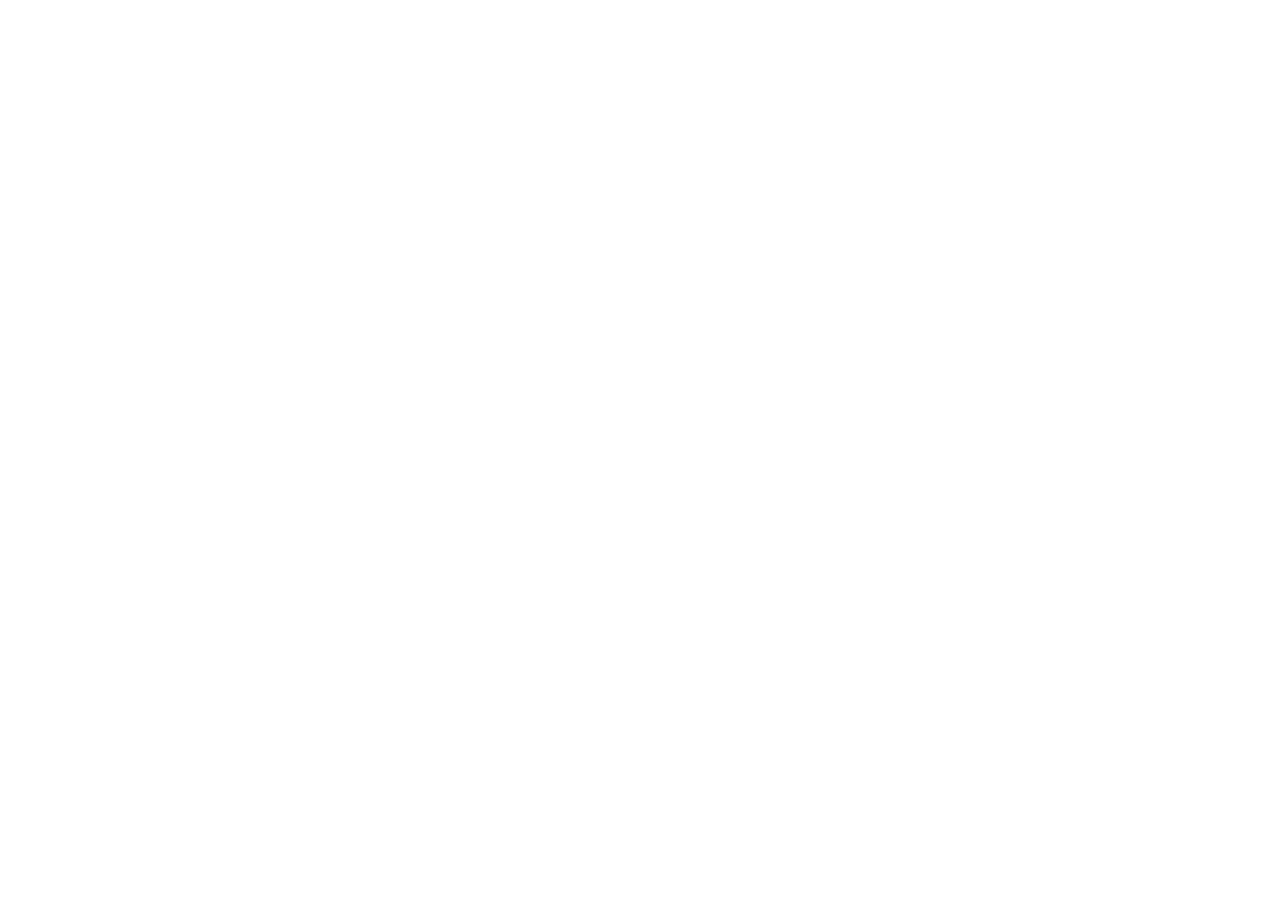
==== unusualsolomon/index.html @ 3104d991 "added for unusual solomon" ====
<!DOCTYPE html>
<html lang="en">

<head>
    <meta charset="UTF-8">
    <meta name="viewport" content="width=device-width, initial-scale=1">
    <meta name="description"
        content="Enlarge the memories of the people, convince many of the errors of their ways and bring them to the knowledge of truth.">
    <meta name="author" content="John Solomon Ekaette">
    <title>Unusual Solomon | Home</title>


    <!--Open Graph (OG) tags and Twitter Card tags are metadata used inside the <head>
    an HTML document. They help control how your web page looks when it’s shared on
  social media platforms (like Facebook, LinkedIn, WhatsApp, Twitter, etc.)
  
    Notes:
url and image should be links with your actual URLs.
The og:image and twitter:image should be absolute URLs (not relative paths).
The image should be at least 1200×630 px for the best appearance.
summary_large_image makes the preview image large. Use summary for a smaller card..-->

    <!-- Open Graph -->
    <meta property="og:title" content="Unusual Solomon">
    <meta property="og:description"
        content="Enlarge the memories of the people, convince many of the errors of their ways and bring them to the knowledge of truth.">
    <meta property="og:image" content="https://solab59-pro.github.io/wdd231/unusualsolomon/images/...">
    <meta property="og:url" content="https://solab59-pro.io/wdd231/unusualsolomon/index.html">
    <meta property="og:type" content="website">
    <!-- I added this below from my personal study-->
    <meta property="og:site_name" content="My Awesome Website" />


    <!-- Twitter Card -->
    <meta name="twitter:card" content="summary_large_image">
    <meta name="twitter:title" content="Unusual Solomon">
    <meta name="twitter:description"
        content="Enroll and educate student with avaition relation courses and make them professional in their various field.">
    <meta name="twitter:image" content="https://solab59-pro.github.io/wdd231/unusualsolomon/images/...">
    <!-- I added this below from my personal study-->
    <meta name="twitter:site" content="@mytwitterhandle" />
    <meta name="twitter:creator" content="@mytwitterhandle" />

    <link rel="icon" href="images/favicon_logo.png" type="image/png" width="16" height="16">
    <link href="https://fonts.googleapis.com/css2?family=Lora:wght@700&display=swap" rel="stylesheet">
    
    <link rel="stylesheet" href="styles/styles.css">


    <!-- Scripts -->
    <script src="scripts/scripts.js" defer></script>
    <script src="scripts/toggleview.js" defer></script>
    

    <meta name="theme-color" content="#3f80ff">
</head>

<body>

</body>

</html>
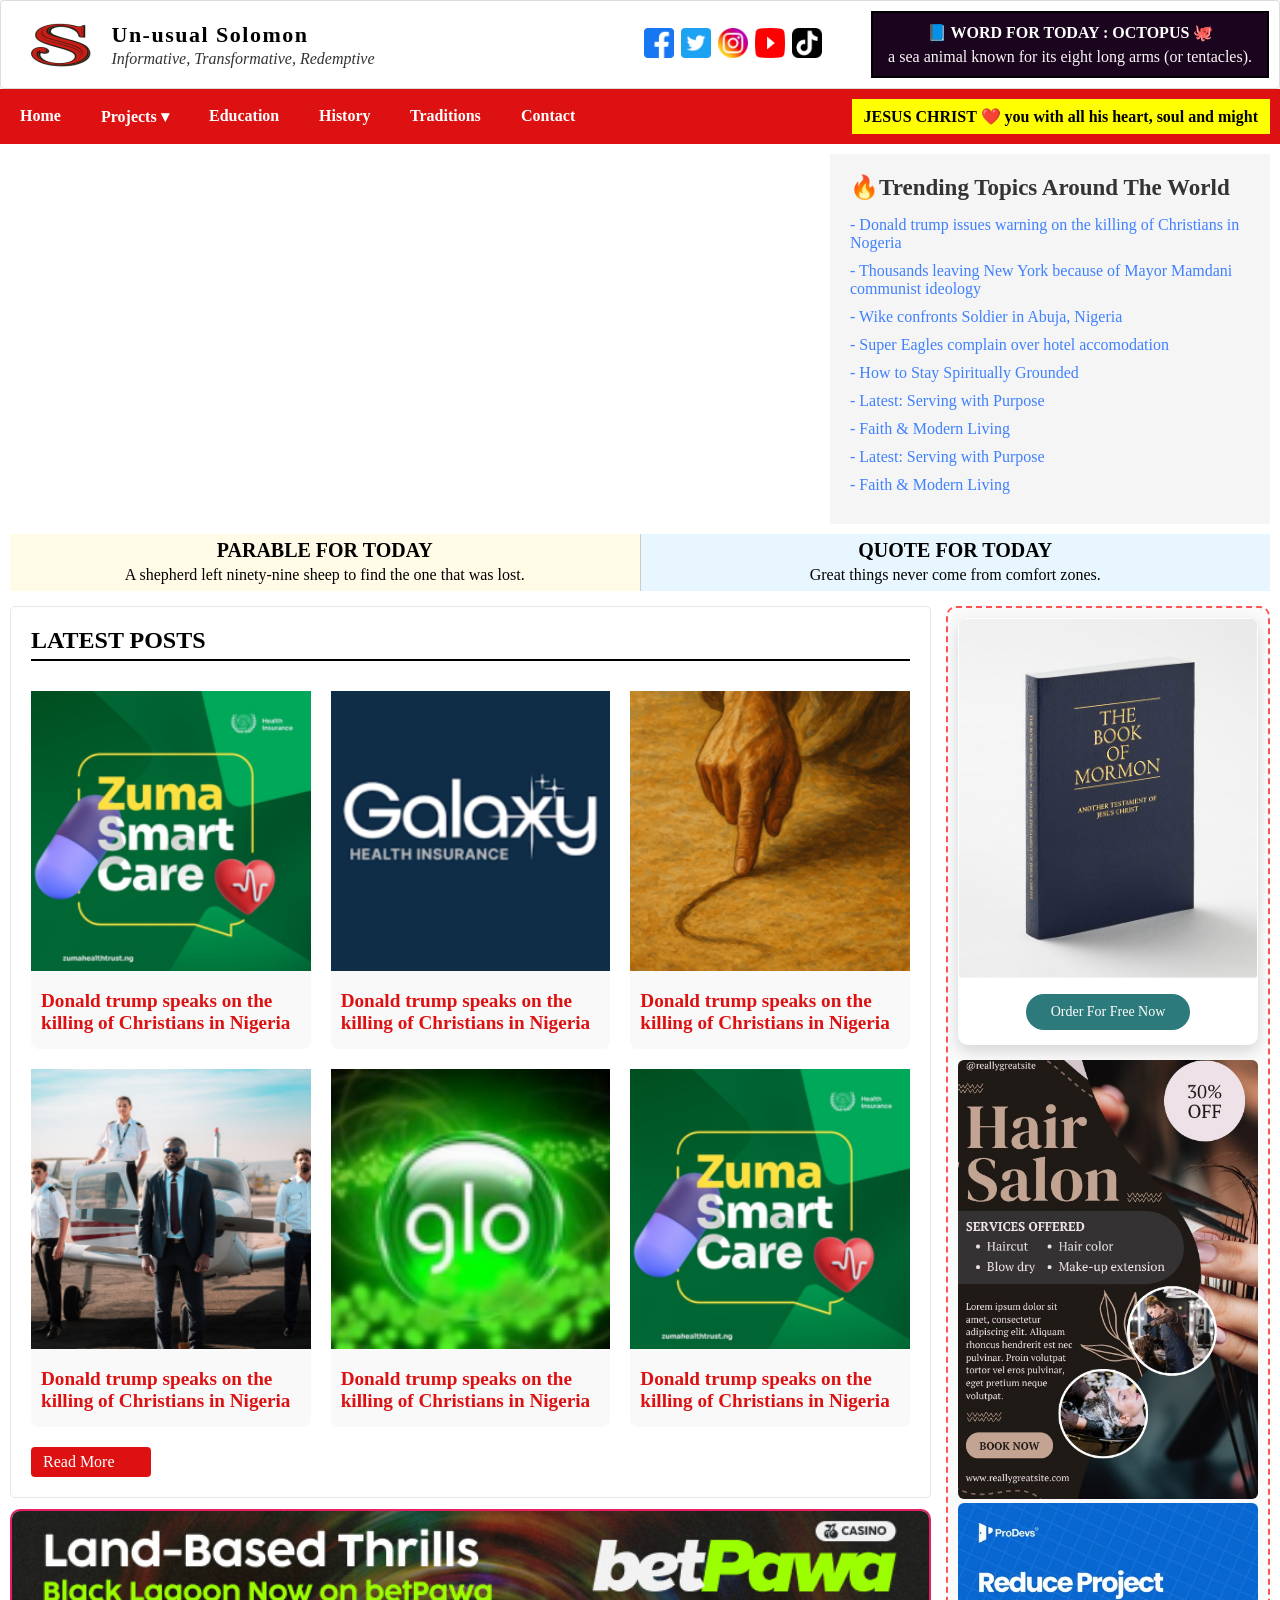
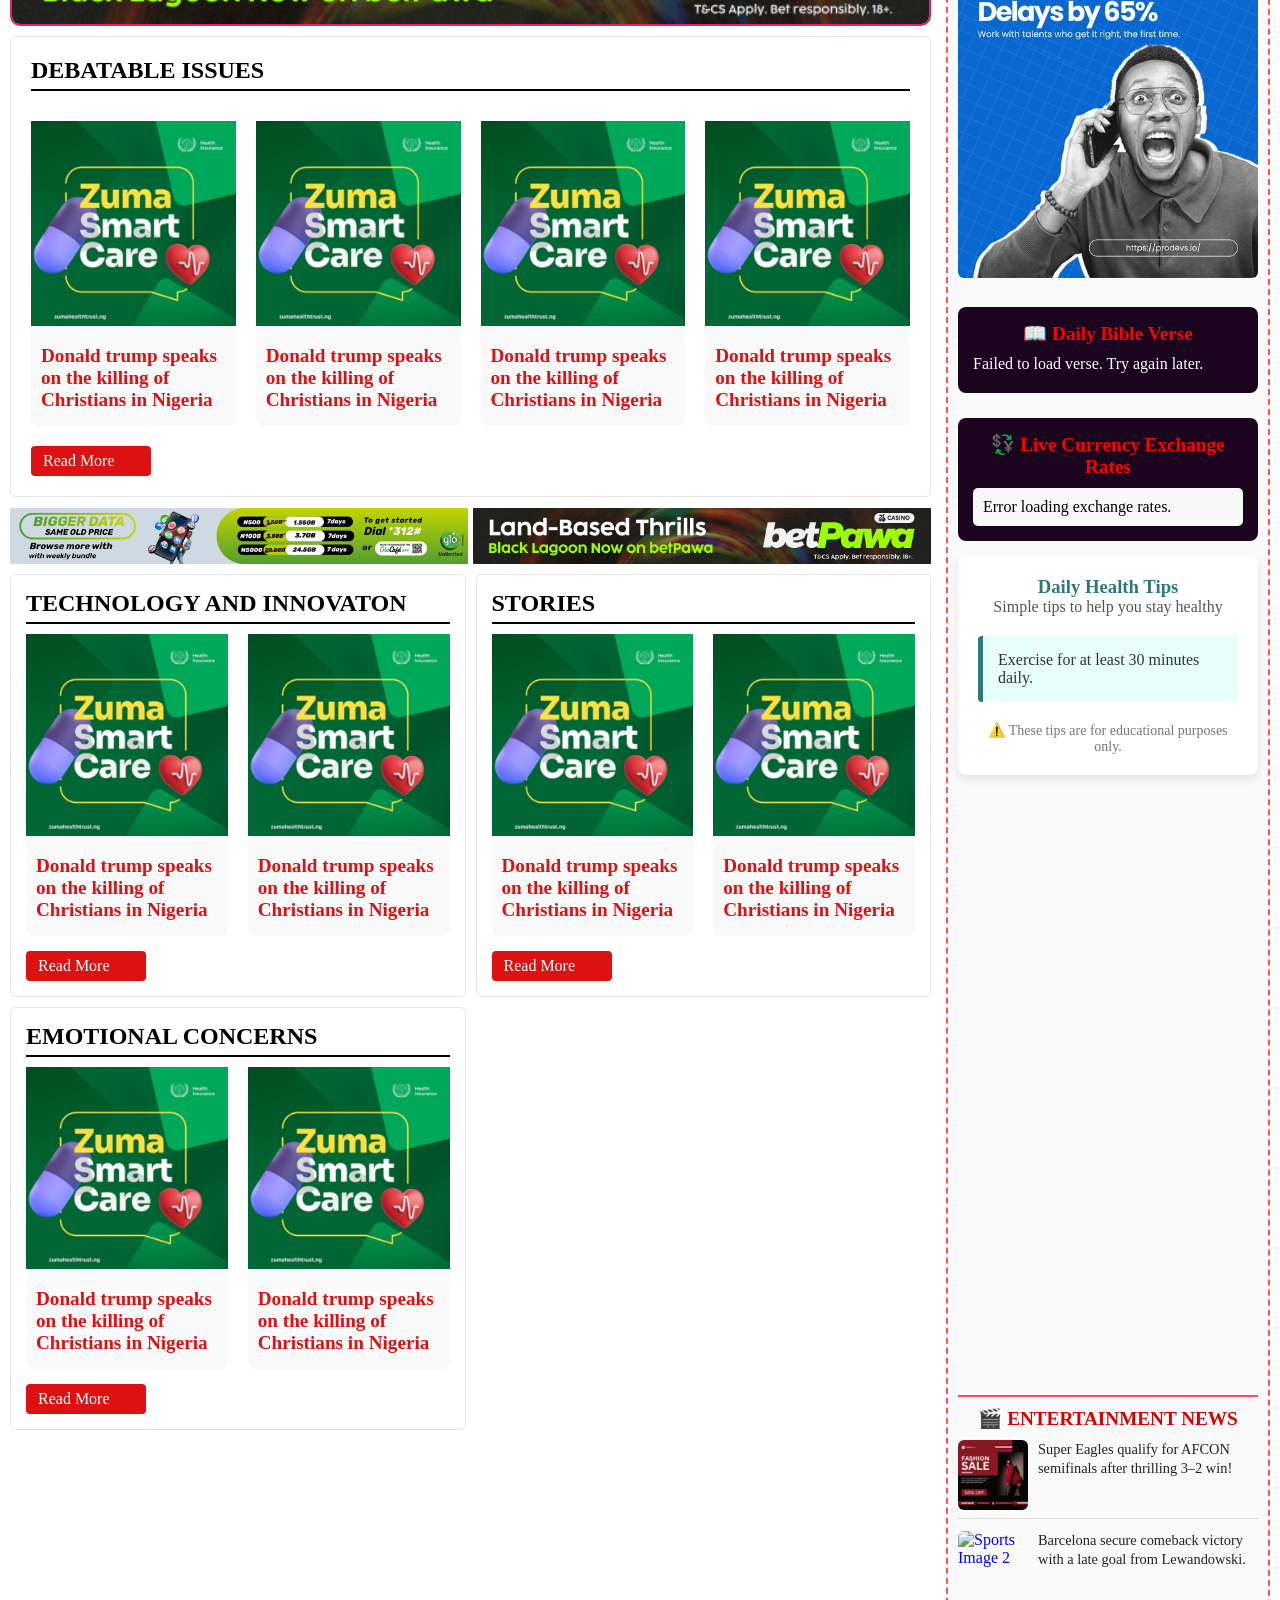
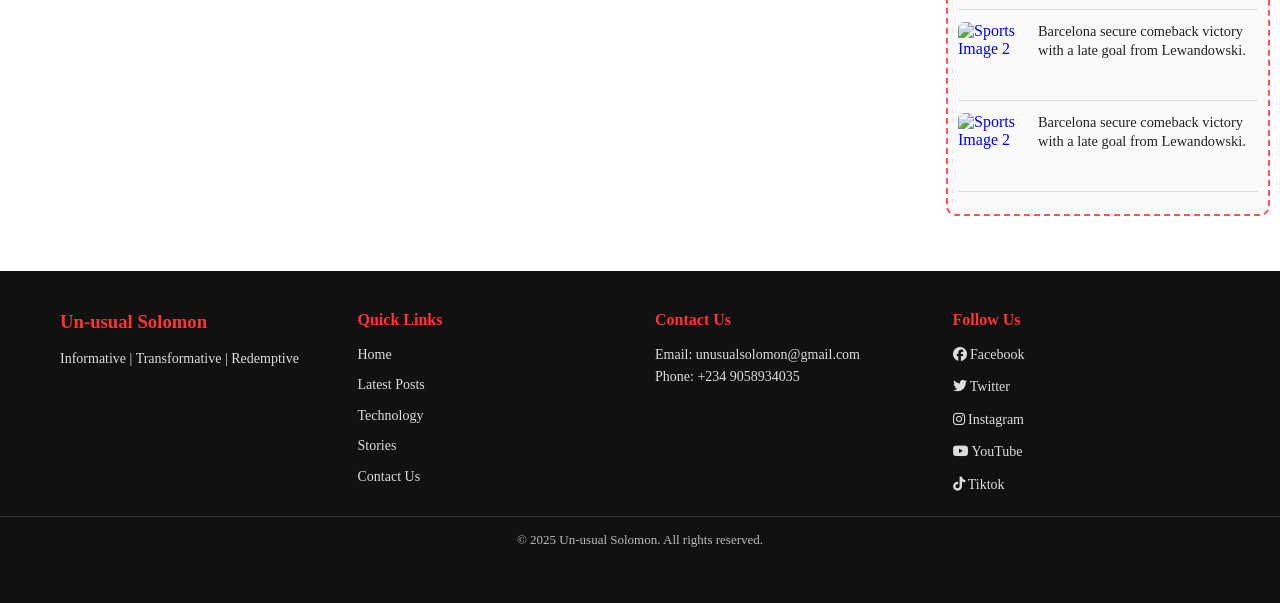
==== commit 0d9f8b60: "update" ====
--- a/unusualsolomon/index.html
+++ b/unusualsolomon/index.html
@@ -7,7 +7,7 @@
     <meta name="description"
         content="Enlarge the memories of the people, convince many of the errors of their ways and bring them to the knowledge of truth.">
     <meta name="author" content="John Solomon Ekaette">
-    <title>Unusual Solomon | Home</title>
+    <title>Un-usual Solomon | Home</title>
 
 
     <!--Open Graph (OG) tags and Twitter Card tags are metadata used inside the <head>
@@ -21,7 +21,7 @@
 summary_large_image makes the preview image large. Use summary for a smaller card..-->
 
     <!-- Open Graph -->
-    <meta property="og:title" content="Unusual Solomon">
+    <meta property="og:title" content="Un-usual Solomon">
     <meta property="og:description"
         content="Enlarge the memories of the people, convince many of the errors of their ways and bring them to the knowledge of truth.">
     <meta property="og:image" content="https://solab59-pro.github.io/wdd231/unusualsolomon/images/...">
@@ -33,7 +33,7 @@
 
     <!-- Twitter Card -->
     <meta name="twitter:card" content="summary_large_image">
-    <meta name="twitter:title" content="Unusual Solomon">
+    <meta name="twitter:title" content="Un-usual Solomon">
     <meta name="twitter:description"
         content="Enroll and educate student with avaition relation courses and make them professional in their various field.">
     <meta name="twitter:image" content="https://solab59-pro.github.io/wdd231/unusualsolomon/images/...">
@@ -41,21 +41,543 @@
     <meta name="twitter:site" content="@mytwitterhandle" />
     <meta name="twitter:creator" content="@mytwitterhandle" />
 
-    <link rel="icon" href="images/favicon_logo.png" type="image/png" width="16" height="16">
+    <link rel="icon" href="images/favicon_solomon.png" type="image/png" width="16" height="16">
     <link href="https://fonts.googleapis.com/css2?family=Lora:wght@700&display=swap" rel="stylesheet">
-    
+
     <link rel="stylesheet" href="styles/styles.css">
+    <link rel="stylesheet" href="styles/mobileview.css">
+    <!-- I want to use this to add social media icons -->
+    <link rel="stylesheet" href="https://cdnjs.cloudflare.com/ajax/libs/font-awesome/6.5.0/css/all.min.css">
 
 
     <!-- Scripts -->
     <script src="scripts/scripts.js" defer></script>
-    <script src="scripts/toggleview.js" defer></script>
-    
-
-    <meta name="theme-color" content="#3f80ff">
+    <script src="scripts/healthtips.js" defer></script>
+
+    <!-- <meta name="theme-color" content="#3f80ff"> -->
 </head>
 
 <body>
+    <header class="header-container">
+        <!-- Header Section -->
+        <!-- Logo and Text -->
+        <div class="header-logo">
+            <!-- The logo used here stands for service not solomon Math 23:11, Luke 22:24-27 -->
+            <a href="http://127.0.0.1:5500/wdd231/unusualsolomon/index.html" target="_self"
+                title="Go to Unusual Solomon">
+                <img src="images/solomon.png" alt="Un-usual Solomon Logo" width="100" height="50" loading="lazy">
+            </a>
+            <div class="logo-text">
+                <h1>Un-usual Solomon</h1>
+                <p class="tagline">Informative, Transformative, Redemptive</p>
+            </div>
+        </div>
+
+        <div class="header-image">
+            <div class="slideshow">
+                <a href="https://example1.com" target="_blank">
+                    <img src="images/glo.png" alt="Header Image 1" loading="lazy">
+                </a>
+                <a href="https://example2.com" target="_blank">
+                    <img src="images/airtel.png" alt="Header Image 2" loading="lazy">
+                </a>
+                <a href="https://example3.com" target="_blank">
+                    <img src="images/mtn.png" alt="Header Image 3" loading="lazy">
+                </a>
+            </div>
+        </div>
+
+        <div class="social-icons">
+            <a href="https://facebook.com" target="_blank">
+                <img src="images/facebook.jpg" alt="Facebook" width="30" height="30">
+            </a>
+            <a href="https://twitter.com" target="_blank">
+                <img src="images/twitter.jpg" alt="Twitter" width="30" height="30">
+            </a>
+            <a href="https://instagram.com" target="_blank">
+                <img src="images/instagram.jpg" alt="Instagram" width="30" height="30">
+            </a>
+            <a href="https://youtube.com" target="_blank">
+                <img src="images/youtube2.png" alt="Youtube" width="30" height="30">
+            </a>
+            <a href="https://tiktok.com" target="_blank">
+                <img src="images/tiktok.png" alt="Tiktok" width="30" height="30">
+            </a>
+        </div>
+
+        <div class="word-section">
+            <!-- For each word you present here, link the users to wikipedia -->
+            <a href="https://en.wikipedia.org/wiki/Octopus" target="_blank" class="word-link" title="Learn More">
+                <p class="word-title">📘 WORD FOR TODAY : OCTOPUS 🐙</p>
+                <p class="word-meaning">a sea animal known for its eight long arms (or tentacles).</p>
+            </a>
+        </div>
+    </header>
+    <!--  ===== Navigation Bar =====  -->
+    <nav class="nav-container">
+
+        <!-- HAMBURGER ICON -->
+        <!--
+            Question on the function of the toggleMenu
+            Toggle means to switch between two states every time something is clicked or activated.
+
+            Think of it like a light switch:
+
+            Flip UP → light ON, Flip DOWN → light OFF, Flip UP again → ON, Flip DOWN again → OFF - That ON/OFF behavior = toggle.
+
+            ➡ So When the user clicks the element, run a JavaScript function called toggleMenu().
+            
+            Note : In your case, the element is the hamburger icon, so when someone taps/clicks the hamburger,
+            it triggers the function that opens or closes the mobile navigation menu.
+            
+            What toggleMenu() Does
+            
+            Typically, this function:
+            
+            ✔ Shows or hides the .nav-links menu
+            ✔ Adds or removes a CSS class (like active)
+            ✔ Controls animations
+            ✔ Allows the hamburger menu to expand/collapse on mobile screens 
+            
+            IN summary
+            onclick="toggleMenu()" tells the browser:
+
+            "Whenever this element is clicked, run the toggleMenu() function."
+
+            This is how your mobile navigation hamburger opens and closes the menu.-->
+
+
+        <div class="hamburger" onclick="toggleMenu()">
+            <span></span>
+            <span></span>
+            <span></span>
+        </div>
+
+        <ul class="nav-links" id="navMenu">
+            <li><a href="index.html">Home</a></li>
+            <li class="dropdown">
+                <a href="#projects" class="dropdown-link">Projects ▾</a>
+                <ul class="dropdown-menu">
+                    <li><a href="mychildproject.html">MyChild Project</a></li>
+                    <li><a href="smile.html">Smile</a></li>
+                </ul>
+            </li>
+            <!-- Fulfilling the divine mandate in jacob 2:19 and Mosiah 4:26 to the poor
+                to clothe the naked, feed the hungry, (liberate the captive (free the unfree or the bond), debtors. Here, money is involved to free them)
+                and administer relief to the sick and the afflicted
+                Call it the smile project-->
+            <li><a href="#education">Education</a></li>
+            <li><a href="#history">History</a></li>
+            <li><a href="#traditions">Traditions</a></li>    
+            <li><a href="#contact">Contact</a></li>
+        </ul>
+
+        <div class="nav-word-section" id="navWord">
+            <p class="nav-word-title">JESUS CHRIST ❤️ you with all his heart, soul and might</p>
+        </div>
+    </nav>
+
+    <!--  ===== Hero Image Section =====  -->
+    <section class="hero-section">
+        <!-- Hero Slideshow (2/3 width) -->
+        <div class="hero-image">
+            <div class="hero-slideshow">
+                <a href="https://example1.com" target="_blank">
+                    <img src="images/pilot.png" alt="Hero 1" loading="lazy">
+                    <!-- Use 800 by 350 for the pixel sizes -->
+                </a>
+                <a href="https://example2.com" target="_blank">
+                    <img src="images/hero2.png" alt="Hero 2" loading="lazy">
+                </a>
+                <a href="https://example3.com" target="_blank">
+                    <img src="images/hero3.png" alt="Hero 3" loading="lazy">
+                </a>
+            </div>
+        </div>
+
+        <div class="trending">
+            <h2>🔥Trending Topics Around The World</h2>
+            <ul>
+                <li><a href="#">- Donald trump issues warning on the killing of Christians in Nogeria</a></li>
+                <li><a href="#">- Thousands leaving New York because of Mayor Mamdani communist ideology</a></li>
+                <li><a href="#">- Wike confronts Soldier in Abuja, Nigeria</a></li>
+                <li><a href="#">- Super Eagles complain over hotel accomodation</a></li>
+                <li><a href="#">- How to Stay Spiritually Grounded</a></li>
+                <li><a href="#">- Latest: Serving with Purpose</a></li>
+                <li><a href="#">- Faith & Modern Living</a></li>
+                <li><a href="#">- Latest: Serving with Purpose</a></li>
+                <li><a href="#">- Faith & Modern Living</a></li>
+            </ul>
+        </div>
+    </section>
+    <section class="parable-quote">
+        <div class="left-parable">
+            <h2>PARABLE FOR TODAY</h2>
+            <!-- <p>“Faith is taking the first step even when you don’t see the whole staircase.”</p> -->
+            <p id="parable-text">Loading...</p>
+        </div>
+
+        <div class="right-quote">
+            <h2>QUOTE FOR TODAY</h2>
+            <!-- <p>Take a moment to pause, breathe, and think about the blessings around you today.</p> -->
+            <p id="motivationText"></p>
+        </div>
+    </section>
+
+    <!-- main content + sidebar layout -->
+    <section class="content-section">
+        <div class="post-container">
+            <!-- Left side: Posts -->
+            <div class="posts-section">
+                <h2>Latest Posts</h2>
+                <div class="post">
+                    <a href="#" target="_blank">
+                        <img src="images/post1.png" alt="Post 1" loading="lazy">
+                        <h3>Donald trump speaks on the killing of Christians in Nigeria</h3>
+                    </a>
+                    <!-- I changed from the read more style to making the image and tag (h3) clickable 
+                        <img src="images/post1.png" alt="Post 1">
+                        <h3>The Power of Faith</h3>
+                        <p>Discover how believing in something greater than yourself can transform your life...</p>
+                        <a href="#" class="read-more">Read More</a> -->
+                </div>
+
+                <div class="post">
+                    <a href="#" target="_blank">
+                        <img src="images/post2.png" alt="Post 2" loading="lazy">
+                        <h3>Donald trump speaks on the killing of Christians in Nigeria</h3>
+                    </a>
+                </div>
+
+
+                <div class="post">
+                    <a href="#" target="_blank">
+                        <img src="images/post3.png" alt="Post 3" loading="lazy">
+                        <h3>Donald trump speaks on the killing of Christians in Nigeria</h3>
+                    </a>
+                </div>
+
+                <div class="post">
+                    <a href="#" target="_blank">
+                        <img src="images/post4.png" alt="Post 4" loading="lazy">
+                        <h3>Donald trump speaks on the killing of Christians in Nigeria</h3>
+                    </a>
+                </div>
+
+                <div class="post">
+                    <a href="#" target="_blank">
+                        <img src="images/post5.png" alt="Post 5" loading="lazy">
+                        <h3>Donald trump speaks on the killing of Christians in Nigeria</h3>
+                    </a>
+                </div>
+
+                <div class="post">
+                    <a href="#" target="_blank">
+                        <img src="images/post1.png" alt="Post 1" loading="lazy">
+                        <h3>Donald trump speaks on the killing of Christians in Nigeria</h3>
+                    </a>
+                </div>
+                <!-- Adding read more button beneath -->
+                <a href="#" class="read-more">Read More</a>
+            </div>
+
+            <!-- I want to experiment adding image in between the post sections-->
+            <div class="section-image">
+                <a href="#" target="_blank">
+                    <img src="images/banner-ad1.jpeg" alt="Middle Banner" loading="lazy">
+                </a>
+            </div>
+
+            <!-- This adds another banner ad to the section -->
+            <!-- <div class="section-image">
+                    <a href="#" target="_blank">
+                        <img src="images/banner-ad2.png" alt="Middle Banner">
+                    </a>
+                </div> -->
+
+
+            <!-- Created to form a demarcation between the first and second and subsequent posts -->
+
+            <div class="flexible-posts-section">
+                <h2>DEBATABLE ISSUES</h2>
+                <!-- Debatable issues are controversial topics that have no single,
+                      universally agreed-upon answer and are often relevant to current events and human values.
+                       They invite diverse opinions and in-depth exploration of various perspectives, 
+                       making them suitable for discussion and formal debate. -->
+                <div class="post">
+                    <a href="#" target="_blank">
+                        <img src="images/post1.png" alt="Post 1" loading="lazy">
+                        <h3>Donald trump speaks on the killing of Christians in Nigeria</h3>
+                    </a>
+                </div>
+
+                <div class="post">
+                    <a href="#" target="_blank">
+                        <img src="images/post1.png" alt="Post 1" loading="lazy">
+                        <h3>Donald trump speaks on the killing of Christians in Nigeria</h3>
+                    </a>
+                </div>
+
+                <div class="post">
+                    <a href="#" target="_blank">
+                        <img src="images/post1.png" alt="Post 1" loading="lazy">
+                        <h3>Donald trump speaks on the killing of Christians in Nigeria</h3>
+                    </a>
+                </div>
+                <div class="post">
+                    <a href="#" target="_blank">
+                        <img src="images/post1.png" alt="Post 1" loading="lazy">
+                        <h3>Donald trump speaks on the killing of Christians in Nigeria</h3>
+                    </a>
+                </div>
+                <!-- Adding read more button beneath -->
+                <a href="#" class="read-more">Read More</a>
+            </div>
+
+            <div class="double-section-image">
+                <a href="#" target="_blank">
+                    <img src="images/banner-ad2.png" alt="Middle Banner" loading="lazy">
+                </a>
+                <a href="#" target="_blank">
+                    <img src="images/banner-ad1.jpeg" alt="Middle Banner" loading="lazy">
+                </a>
+            </div>
+
+            <div class="two-column-posts-section">
+                <section class="tech-section">
+                    <h2>TECHNOLOGY AND INNOVATON</h2>
+                    <div class="post-grid-2">
+                        <arcicle class="post">
+                            <a href="#" target="_blank">
+                                <img src="images/post1.png" alt="Post 1" loading="lazy">
+                                <h3>Donald trump speaks on the killing of Christians in Nigeria</h3>
+                            </a>
+                        </arcicle>
+
+                        <article class="post">
+                            <a href="#" target="_blank">
+                                <img src="images/post1.png" alt="Post 1" loading="lazy">
+                                <h3>Donald trump speaks on the killing of Christians in Nigeria</h3>
+                            </a>
+                        </article>
+                    </div>
+                    <!-- Adding read more button beneath -->
+                    <a href="#" class="read-more">Read More</a>
+                </section>
+
+                <section class="stories-section">
+                    <h2>STORIES</h2>
+                    <div class="post-grid-2">
+                        <arcicle class="post">
+                            <a href="#" target="_blank">
+                                <img src="images/post1.png" alt="Post 1" loading="lazy">
+                                <h3>Donald trump speaks on the killing of Christians in Nigeria</h3>
+                            </a>
+                        </arcicle>
+
+                        <article class="post">
+                            <a href="#" target="_blank">
+                                <img src="images/post1.png" alt="Post 1" loading="lazy">
+                                <h3>Donald trump speaks on the killing of Christians in Nigeria</h3>
+                            </a>
+                        </article>
+                    </div>
+                    <!-- Adding read more button beneath -->
+                    <a href="#" class="read-more">Read More</a>
+                </section>
+            </div>
+
+            <div class="two-column-posts-section">
+                <section class="emotion-section">
+                    <h2>EMOTIONAL CONCERNS</h2>
+                    <div class="post-grid-2">
+                        <arcicle class="post">
+                            <a href="#" target="_blank">
+                                <img src="images/post1.png" alt="Post 1" loading="lazy">
+                                <h3>Donald trump speaks on the killing of Christians in Nigeria</h3>
+                            </a>
+                        </arcicle>
+
+                        <article class="post">
+                            <a href="#" target="_blank">
+                                <img src="images/post1.png" alt="Post 1" loading="lazy">
+                                <h3>Donald trump speaks on the killing of Christians in Nigeria</h3>
+                            </a>
+                        </article>
+                    </div>
+                    <!-- Adding read more button beneath -->
+                    <a href="#" class="read-more">Read More</a>
+                </section>
+            </div>
+        </div>
+
+
+        <!-- Right side: Image Gallery
+             The width dimension should be 250px -->
+        <div class="gallery-section">
+
+            <!-- <h2>IMAGE GALLERY</h2> -->
+            <div class="gallery">
+                <div class="image-card">
+                    <a href="bookofmormon.html" target="_blank">
+                        <img src="images/bomside.jpeg" alt="Book of Mormon" loading="lazy">
+                    </a>
+            
+                    <a href="bookofmormon.html" target="_blank" class="order-btn">
+                        Order For Free Now
+                    </a>
+                </div>
+            </div>
+            <div class="gallery">
+                <a href="#" target="_blank">
+                    <img src="images/canva.jpg" alt="Gallery 2" loading="lazy">
+                </a>
+                <a href="#" target="_blank">
+                    <img src="images/gallery.jpg" alt="Gallery 2" loading="lazy">
+                </a>
+            </div>
+
+            <div class="bible-section">
+                <h2>📖 Daily Bible Verse</h2>
+                <div id="bible-verse-box">
+                    <p>Loading verse...</p>
+                </div>
+            </div>
+
+            <div class="currency-section">
+                <h2>💱 Live Currency Exchange Rates</h2>
+
+                <div id="currency-box">
+                    <p>Loading currency rates...</p>
+                </div>
+            </div>
+
+            <section class="health-tips">
+                <h1>Daily Health Tips</h1>
+                <p class="subtitle">Simple tips to help you stay healthy</p>
+            
+                <div id="tips-container">
+                    <p class="loading"></p>
+                </div>
+            
+                <p class="health-disclaimer">
+                    ⚠️ These tips are for educational purposes only.
+                </p>
+            </section>
+
+
+
+
+
+            <!-- <div class="sports-section">
+                    <h2>⚽ SPORTS NEWS</h2>
+                    <div class="sport-item">
+                        <a href="#" target="_blank">
+                            <img src="images/sport2.png" alt="Sports Image 1" loading="lazy">
+                            <p>Super Eagles qualify for AFCON semifinals after thrilling 3–2 win!</p>
+                        </a>
+                    </div>
+                    <div class="sport-item">
+                        <a href="#" target="_blank">
+                            <img src="images/sport11.jpg" alt="Sports Image 2" loading="lazy">
+                            <p>Barcelona secure comeback victory with a late goal from Lewandowski.</p>
+                        </a>
+                    </div>
+                    <div class="sport-item">
+                        <a href="#" target="_blank">
+                            <img src="images/sport2.jpg" alt="Sports Image 2" loading="lazy">
+                            <p>Barcelona secure comeback victory with a late goal from Lewandowski.</p>
+                        </a>
+                    </div>
+                    <div class="sport-item">
+                        <a href="#" target="_blank">
+                            <img src="images/sport2.jpg" alt="Sports Image 2" loading="lazy">
+                            <p>Barcelona secure comeback victory with a late goal from Lewandowski.</p>
+                        </a>
+                    </div>
+                </div> -->
+
+
+
+            <iframe src="https://www.scorebat.com/embed/livescore/" width="100%" height="600" frameborder="0"></iframe>
+
+            <div class="entertainment-section">
+                <h2>🎬 ENTERTAINMENT NEWS</h2>
+                <div class="entertainment-item">
+                    <a href="#" target="_blank">
+                        <img src="images/sport2.png" alt="Sports Image 1" loading="lazy">
+                        <p>Super Eagles qualify for AFCON semifinals after thrilling 3–2 win!</p>
+                    </a>
+                </div>
+                <div class="entertainment-item">
+                    <a href="#" target="_blank">
+                        <img src="images/sport11.jpg" alt="Sports Image 2" loading="lazy">
+                        <p>Barcelona secure comeback victory with a late goal from Lewandowski.</p>
+                    </a>
+                </div>
+                <div class="entertainment-item">
+                    <a href="#" target="_blank">
+                        <img src="images/sport2.jpg" alt="Sports Image 2">
+                        <p>Barcelona secure comeback victory with a late goal from Lewandowski.</p>
+                    </a>
+                </div>
+                <div class="entertainment-item">
+                    <a href="#" target="_blank">
+                        <img src="images/sport2.jpg" alt="Sports Image 2" loading="lazy">
+                        <p>Barcelona secure comeback victory with a late goal from Lewandowski.</p>
+                    </a>
+                </div>
+            </div>
+        </div>
+    </section>
+    <footer class="footer">
+        <div class="footer-container">
+
+            <!-- About -->
+            <div class="footer-section about">
+                <h3>Un-usual Solomon</h3>
+                <p>Informative | Transformative | Redemptive</p>
+            </div>
+
+            <!-- Quick Links -->
+            <div class="footer-section links">
+                <h4>Quick Links</h4>
+                <ul>
+                    <li><a href="#">Home</a></li>
+                    <li><a href="#">Latest Posts</a></li>
+                    <li><a href="#">Technology</a></li>
+                    <li><a href="#">Stories</a></li>
+                    <li><a href="#">Contact Us</a></li>
+                </ul>
+            </div>
+
+            <!-- Contact -->
+            <div class="footer-section contact">
+                <h4>Contact Us</h4>
+                <p>Email: unusualsolomon@gmail.com</p>
+                <p>Phone: +234 9058934035</p>
+            </div>
+
+            <!-- Social Media -->
+            <div class="footer-section social">
+                <h4>Follow Us</h4>
+                <div class="footer-social-icons">
+                    <a href="https://facebook.com/unusual_solomon"><i class="fab fa-facebook"></i> Facebook</a>
+                    <a href="https://twitter.com/unusual_solomon"><i class="fab fa-twitter"></i> Twitter</a>
+                    <a href="https://instagram.com/unsual_solomon"><i class="fab fa-instagram"></i> Instagram</a>
+                    <a href="https://youtube.com/unusual_solomon"><i class="fab fa-youtube"></i> YouTube</a>
+                    <a href="https://tiktok.com/unsual_solomon"><i class="fab fa-tiktok"></i> Tiktok</a>
+                </div>
+            </div>
+
+        </div>
+
+        <div class="footer-bottom">
+            <p>© 2025 Un-usual Solomon. All rights reserved.</p>
+        </div>
+    </footer>
+
+
 
 </body>
 
--- a/unusualsolomon/styles/styles.css
+++ b/unusualsolomon/styles/styles.css
@@ -0,0 +1,1219 @@
+/* This pseudo keeps my header and i believe the content in full screen size i.e to fill up the screen
+Additionally, this is a universal selector meaning, it applies to all elements */
+* {
+    margin: 0;
+    padding: 0;
+    box-sizing: border-box;
+}   
+
+
+:root {
+    --primary-color: #ffff00;
+    --secondary-color: #f9f9f9;
+    --text-color: #333333;
+    --extra-color:#800080;
+    --extra-color2: #0000FF;
+    --extra-color3: #FF0000;
+    --extra-color4:#dd1111; 
+    --font-family: 'Lora', serif;
+/* Blue: Often cited as a favorite color globally, associated with calmness, trust, and stability.
+Red: Symbolizes passion, energy, and desire, and can increase heart rate and grab attention.
+Yellow: Can be vibrant and eye-catching, or soft and warm depending on the shade.
+ */
+}
+
+/* Absolute length is not relative to anything else it typically the same size on most device eg width - 400px
+Relative length is dependent on other item including the parent, sibling or the site of the viewport.
+If the parent changes size, the child’s width changes too.
+eg margin : 1.5em or font-size : 80%. Relative scale better and are good for responsive web pages
+ It is important to know the difference in order to understand how big things will become*/
+
+
+/* The .header-container like other applies is a class selector
+#element applies is an id selector
+h1 is a type selector */
+
+
+
+.header-container {
+    display: flex;
+    /* The display : flex causes the header-container element to become a flex container and its children become flex items */
+    justify-content: space-between;
+    border: 1px solid #ddd; /*  This gives the border some space */
+    align-items: center;
+    width: 100%;
+    box-shadow: 0 0 20px rgba(0, 0, 0, 0.1);
+    border-radius: 4px;
+    background: #fff;
+    min-height: 80px; /* ensures consistent header height . min is the great cause when i shrink the page it adjust the width*/
+    padding: 10px; /* This helped in the boxing length size of the header-container */
+}
+
+/* Logo + Title container. This code helps to fix both the logo image and text beside rather than underneath each other with the display:flex code*/
+.header-logo {
+    /* The display : flex makes the header-logo a flex container. So inside the flex header-container,
+    We have another flex in the header-logo element */
+    display: flex;
+    align-items: center;
+    gap: 0.5px;
+}
+
+
+/* Title beside logo */
+.logo-text h1 {
+    font-size: 22px;
+    letter-spacing: 1.5px;
+    margin-bottom: 2px;
+}
+
+.tagline {
+    font-size: 16px;
+    font-style: italic;
+    color: #333;
+}
+
+
+/* Center: Header Image */
+.header-image {
+    width: 170px;
+    height: 60px;
+    /* or match your header height */
+    position: relative;
+    overflow: hidden;
+    /* overflow determines how extra content is handled when it overflows (spills out of) an element’s set width or height. */
+}
+
+/* Comment on Positioning of elemennt as seen above i.e Position : relative
+Static : it is position to the normal flow of the page
+Relative  : it is position relative to the normal position
+Absolute : Position relative to the nearest positioned ancestor. Removal from the normal flow and can overlap element
+Fixed : Positon relative to the view port and stay same place even if the page is scrolled
+Sticky : Position based on user scroll position. To work at, one top, bottom, left or right must be set
+
+The .slide a {position: absolute;
+    top: 0;
+    left: 0; 
+    is an exampke of position code*/
+
+.slideshow {
+    position: relative;
+    width: 100%;
+    height: 60px;
+}
+
+/* Each slide link fills the same space */
+.slideshow a {
+    position: absolute;
+    top: 0;
+    left: 0;
+    width: 100%;
+    height: 60%;
+    opacity: 0;
+    animation: fadeAnimation 9s infinite;
+    transition: opacity 1s ease-in-out;
+    z-index: 0; }
+    /* I had issue with the header-image slide show directing me to the same link when click upon
+    even though each had separate links. the z-index code helped solved this problem
+    What is z-index? 
+    z-index in CSS controls the stacking order of elements that overlap on the screen. 
+    Think of your webpage as a bunch of transparent layers (like sheets of glass) stacked on top of each other. 
+    z-index decides which sheet is above which when they overlap.
+                z-index only works on elements that have a position value of relative,absolute,fixed,or sticky. 
+                If you leave an element at position: static (the default),
+                z-index will do nothing.*/
+
+
+
+.slideshow img {
+    width: 100%;
+    height: 60px;
+    object-fit: cover;
+}
+
+.slideshow a:nth-child(1) {
+    animation-delay: 0s;
+}
+
+.slideshow a:nth-child(2) {
+    animation-delay: 3s;
+}
+
+.slideshow a:nth-child(3) {
+    animation-delay: 6s;
+}
+
+@keyframes fadeAnimation {
+    0% {
+        opacity: 0; z-index: 0;
+    }
+
+    10% {
+        opacity: 1; z-index: 1;
+    }
+
+    33% {
+        opacity: 1; z-index: 1;
+    }
+
+    43% {
+        opacity: 0; z-index: 0;
+    }
+
+    100% {
+        opacity: 0; z-index: 0;
+    }
+}
+/* When the slide is visible (opacity: 1), it’s brought to the front using z-index: 1.
+ When it fades out (opacity: 0), it goes behind others (z-index: 0). 
+ So only the visible image can receive clicks — because it’s “on top” of the stack.
+ Simple Analogy Imagine three cards on a table: T
+ he card with z-index: 3 is on top — you can pick it up or click it.
+  The card with z-index: 1 is at the bottom — hidden behind the others.
+   Changing z-index is like rearranging which card sits on top.
+ */
+
+
+.social-icons {
+    display: flex;
+    justify-content: center;
+    /* or space-between / space-around */
+    gap: 7px;
+    /* adds spacing between icons */
+    padding: 10px 0;
+}
+
+
+/* Word for Today section */
+.word-section {
+  border: 2px solid #000;
+  padding: 10px 15px;
+  text-align: left;
+  min-width: 180px;
+  background-color: #1b041e;
+  flex-wrap: wrap; 
+} 
+
+
+/* Remove default link styling for the word section */
+.word-link {
+    text-decoration: none;
+    /* removes underline */
+    color: inherit;
+    /* uses the same color as parent */
+    display: block;
+    /* makes the whole box clickable */}
+    
+
+.word-title {
+  font-weight: bold;
+  font-size: 16px;
+  margin-bottom: 6px;
+  text-align: center;
+  gap: 6px; /* space between emoji and text */
+  color: #fff;
+}
+
+.word-meaning {
+  font-size: 16px;
+  color: #f9f7f7;
+}
+
+/* ===== Navigation Bar ===== */
+/* ===========================
+   NAVIGATION BAR GENERAL
+=========================== */
+.nav-container {
+    display: flex;
+    align-items: center;
+    justify-content: space-between;
+    background: #dd1111;
+    padding: 10px 10px;
+    position: relative;
+}
+
+/* NAV LINKS */
+.nav-links {
+    display: flex;
+    gap: 20px;
+    list-style: none;
+}
+
+.nav-links li a {
+    color: white;
+    text-decoration: none;
+    font-weight: bold;
+    padding: 8px 10px;
+    display: inline-block;
+        /* or `block` if you want full-row links */
+        transition: transform 180ms ease, color 180ms ease;
+        transform-origin: center;
+        /* scale from center */
+        will-change: transform;
+        /* hint to browser to optimize rendering */
+}
+
+.nav-links a:hover {
+    /* hover effect */
+     color: #ffff00;
+    transform: scale(1.15);
+    /* magnifies by 10% */
+}
+
+
+/* JESUS CHRIST BAR */
+.nav-word-section {
+    background: yellow;
+    padding: 8px 12px;
+    font-weight: bold;
+    text-align: center;
+    display: block;
+
+}
+
+/* Parent dropdown container */
+.dropdown {
+    position: relative;
+    /* Without position: relative on .dropdown:
+    ❌ The submenu might appear in the wrong place 
+    ❌ It could float to the top-left of the page 
+    ❌ It would not stay attached under the correct menu item 
+    
+    With it:
+    ✅ The submenu opens exactly under the correct link
+    ✅ The parent controls the child positioning 
+    ✅ The dropdown behaves correctly in both mobile and desktop view */
+}
+
+/* Dropdown menu (initially hidden) */
+.dropdown-menu {
+    display: none;
+    position: absolute;
+    /* absolute positions it freely. removes the element from the normal page flow 
+    and allows you to place it exactly where you want using:
+    top: 100% puts it just below the parent <li>.
+    left: 0 aligns it to the left side of the parent. */
+    background: white;
+    list-style: none;
+    padding: 10px 0;
+    margin: 0;
+    top: 100%;
+    left: 0;
+    width: 160px;
+    box-shadow: 0 3px 8px rgba(0, 0, 0, 0.2);
+    border-radius: 5px;
+    z-index: 999;
+}
+
+/* Dropdown menu links */
+.dropdown-menu li a {
+    display: block;
+    padding: 10px 15px;
+    color: black;
+    text-decoration: none;
+    white-space: nowrap;
+}
+
+.dropdown-menu li a:hover {
+    color: black;
+}
+
+/* ==== SHOW DROPDOWN ON HOVER (DESKTOP) ==== */
+.dropdown:hover .dropdown-menu {
+    display: block;
+}
+
+/* ==== MOBILE: SHOW WHEN NAV IS ACTIVE ==== */
+#navMenu.active .dropdown-menu {
+    position: static;
+    /* stack inside menu */
+    box-shadow: none;
+    width: 100%;
+}
+
+/* Mobile click-to-open dropdown */
+.dropdown.open .dropdown-menu {
+    display: block !important;
+}
+
+/* ===========================
+   HAMBURGER MENU
+=========================== */
+.hamburger {
+    width: 30px;
+    cursor: pointer;
+    display: none;
+    /* Mobile only later */
+    flex-direction: column;
+    gap: 6px;
+}
+
+.hamburger span {
+    height: 4px;
+    width: 100%;
+    background: white;
+    border-radius: 5px;
+    transition: 0.3s ease;
+}
+
+/* HAMBURGER ANIMATION WHEN ACTIVE */
+.hamburger.active span:nth-child(1) {
+    transform: rotate(45deg) translateY(10px);
+}
+
+.hamburger.active span:nth-child(2) {
+    opacity: 0;
+}
+
+.hamburger.active span:nth-child(3) {
+    transform: rotate(-45deg) translateY(-10px);
+}
+
+
+
+/* Hero Section */
+.hero-section {
+    display: flex;
+    justify-content: space-between;
+    align-items: stretch;
+    margin: 10px auto;
+    width: 100%;
+    height: auto; /* This shorten the height of the hero-section but this affect the trending when it the page is shrinked.
+    Hence leaving it out is the best option 
+    Shuffle btw 350 and 300 but the effective depends on the pixel size use to create the banner in canvas
+    I later changed to auto after discovering manual setting causes distortion*/
+    max-width: 1260px; /* When i from max to min the edges reach the extreme */
+    gap:0px;
+}
+
+/* Left: Hero Image */
+.hero-image {
+    position: relative;
+     flex: 2; 
+    /* 2/3 width */
+    overflow: hidden;
+    border-radius: 0px; 
+}
+
+
+/* Code for MyCHild Project page */
+.hero-full {
+    width: 100%;
+    margin: 0;
+    padding: 0;
+}
+
+.hero-full img {
+    width: 100%;
+    height: auto;
+    display: block;
+    /* removes small gaps under image */
+    /* object-fit: cover;  */
+    /* THIS prevents stretching. Activating this causes the desktop look good but cuts the mobile view */ 
+    object-position: center;
+    /* keeps important part visible */
+}
+
+/* Override hero-section ONLY for this page */
+.full-hero {
+    max-width: 100% !important;
+    width: 100%;
+    margin: 10px 0;
+    /* removes centering */
+    padding: 0;
+    /* removes side spacing */
+    height: auto;
+}
+
+
+/* Slideshow setup */
+.slideshow {
+    position: relative;
+    width: 100%;
+    height: 100%;
+}
+
+/* .hero-text {
+    position: absolute;
+    bottom: 20px;
+    left: 20px;
+    color: white;
+    background: rgba(0, 0, 0, 0.4);
+    padding: 10px 20px;
+    border-radius: 8px;
+} */
+
+.hero-slideshow a {
+    position: absolute;
+    width: 100%;
+    height: 100%;
+    display: block;
+    opacity: 0;
+    animation: slideFade 9s infinite;
+    transition: opacity 1s ease-in-out;
+}
+
+
+.hero-slideshow a:nth-child(1) {
+    animation-delay: 0s;
+}
+
+.hero-slideshow a:nth-child(2) {
+    animation-delay: 3s;
+}
+
+.hero-slideshow a:nth-child(3) {
+    animation-delay: 6s;
+}
+
+.hero-slideshow img {
+    width: 100%;
+    height: 100%;
+    object-fit: cover;
+    border-radius: 0px;
+}
+
+@keyframes slideFade {
+    0% {
+        opacity: 0;
+        pointer-events: none;
+    }
+
+    10% {
+        opacity: 1;
+        pointer-events: auto;
+    }
+
+    33% {
+        opacity: 1;
+        pointer-events: auto;
+    }
+
+    43% {
+        opacity: 0;
+        pointer-events: none;
+    }
+
+    100% {
+        opacity: 0;
+        pointer-events: none;
+    }
+}
+
+/* Right: Trending Topics */
+.trending {
+    flex: 1;
+    /* 1/3 width */
+    background-color: #f5f5f5; 
+
+    padding: 20px;
+    margin-left: 20px;
+    border-radius: 0px;
+    overflow-y: auto;
+    /* scrolls if content overflows */
+}
+
+.trending h2 {
+    font-size: 23px;
+        /* smaller than default */
+    margin-bottom: 15px;
+    color: #333;
+}
+
+.trending ul {
+    list-style: none;
+    padding: 0;
+}
+
+.trending li {
+    margin-bottom: 10px;
+}
+
+.trending a {
+    text-decoration: none;
+    color: #3f80ff;
+    transition: color 0.2s ease;
+}
+
+.trending a:hover {
+    color: #1c4ed8;
+}
+
+
+/* PARABLE AND QUOTE SECTION */
+.parable-quote {
+    display: flex;
+    justify-content: space-between;
+    width: 100%;
+    /* background-color: #f9f9f9; */
+    /* light background for clarity */
+    padding: 0 10px;
+        /* adds space on the left and right sides */
+}
+
+.left-parable,
+.right-quote {
+    flex: 1;
+    /* each takes equal width */
+    padding: 5px;
+    box-sizing: border-box;
+}
+
+.left-parable {
+    background-color: #fffbe7;
+    /* optional background color */
+    border-right: 1px solid #ccc;
+}
+
+.right-quote {
+    background-color: #e8f7ff;
+}
+
+.parable-quote h2 {
+    font-size: 20px;
+    margin-bottom: 10px;
+    text-align:center;
+    margin-bottom: 2px;
+    /* reduced space between h2 and p */
+}
+
+.parable-quote p {
+    font-size: 16px;
+    line-height: 1.6;
+    text-align:center;
+    line-height: 1.4;
+        /* tighter line spacing */
+}
+
+
+/* Content Section Wrapper */
+/* Main container for posts + gallery */
+.content-section {
+    display: grid;
+    grid-template-columns: 3fr 1fr;
+    /* 3/4 for posts, 1/4 for gallery */
+    gap: 15px;
+    padding: 15px 10px;
+    align-items: start;
+    /* This code make each sectiion (post-section and gallery-section) takes its own height
+    depending on the content posted. */
+}
+
+.post-container {
+    flex: 3;
+    /* 3/4 width .....I change the flex from 2 to 3 
+    All this result from changing the grid-template-columns: 2fr 1fr to 3fr 1fr
+    cause i wanted the gallry section width to reduce;*/
+    display: flex;
+    flex-direction: column;
+    gap: 5px;
+    /* border: 1.5px solid; */
+    /* border-radius: 8px; */
+    /* padding: 15px; 
+    The three code above was removed to make the posts-section have same top starting position as the gallery section
+    Hence the posts-section takes the position of the post-container section*/
+}
+
+/* 📰 POST SECTION */
+.posts-section {
+    border: 0.5px solid rgb(236, 229, 229);
+    border-radius: 5px;
+    padding: 20px;
+    display: grid;
+    grid-template-columns: repeat(3, 1fr);
+    /* 3 posts per row. Still up for consideration either to leave at 3 or use 4*/
+    gap: 20px;
+    background-color: #fff;
+    margin-bottom: 5px;
+} 
+
+
+
+.posts-section h2 {
+    grid-column: 1 / -1;
+    /* 👈 makes it span across all columns 
+    Start at line 1 → the very beginning of the grid. 
+    End at line -1 → the very last line of the grid.*/
+    font-size: 1.5rem;
+    color: black;
+    border-bottom: 2px solid black;
+    padding-bottom: 5px;
+    margin-bottom: 10px;
+    text-transform: uppercase;
+    text-align: left;
+}
+
+
+/* Individual Post */
+.post {
+    background: #f9f9f9;
+    border-radius: 8px;
+    /* padding: 1px; */
+    text-align: left;
+    display: flex;
+    flex-direction: column;
+}
+
+.post a {
+    color:#dd1111;
+    /* Make link text use the same color as normal text */
+    text-decoration: none;
+    /* Remove the underline */
+    display: block;
+    /* Helps treat the whole area (image + text) as one block */
+}
+
+.post a:hover {
+    /* color: blue; */
+    /* Optional hover color */
+    transform: scale(1.02);
+    /* Optional subtle zoom on hover */
+    transition: all 0.3s ease;
+    /* text-decoration: underline; */
+}
+
+.post img {
+    width: 100%;
+    height: auto;
+    /* Adjusts based on image aspect ratio */
+    border-radius: 0px;
+    object-fit: cover;
+    padding:0px;
+}
+
+.post h3 {
+    font-size: 1.2rem;
+    margin: 10px 5px; 
+    padding: 5px; 
+}
+
+/* I created this because i want to make the other post 4,1fr*/
+.flexible-posts-section {
+    border: 0.5px solid rgb(236, 229, 229);
+    border-radius: 5px;
+    padding: 20px;
+    display: grid;
+    grid-template-columns: repeat(4, 1fr);
+    /* 4 posts per row. Still up for consideration either to leave at 3 or use 4*/
+    gap: 20px;
+    background-color: #fff;
+    margin-bottom: 5px;
+}
+
+.flexible-posts-section h2 {
+    grid-column: 1 / -1;
+    /* 👈 makes it span across all columns 
+    Start at line 1 → the very beginning of the grid. 
+    End at line -1 → the very last line of the grid.*/
+    font-size: 1.5rem;
+    color: black;
+    border-bottom: 2px solid black;
+    padding-bottom: 5px;
+    margin-bottom: 10px;
+    text-transform: uppercase;
+    text-align: left;
+}
+
+.two-column-posts-section {
+    display: grid;
+    grid-template-columns: 1fr 1fr;
+    /* 50% - 50% */
+    gap: 10px;
+    /* space between the two sections */
+    margin-bottom: 5px;
+}
+
+.tech-section,
+.stories-section,
+.emotion-section {
+    border: 0.5px solid rgb(236, 229, 229);
+    border-radius: 5px;
+    padding: 15px;
+    background: #fff;
+}
+
+.post-grid-2 {
+    display: grid;
+    grid-template-columns: repeat(2, 1fr);
+    /* two posts per row */
+    gap: 20px;
+    margin-top: 10px;
+    margin-bottom:15px;
+}
+
+.two-column-posts-section h2 {
+    grid-column: 1 / -1;
+    /* 👈 makes it span across all columns 
+    Start at line 1 → the very beginning of the grid. 
+    End at line -1 → the very last line of the grid.*/
+    font-size: 1.5rem;
+    color: black;
+    border-bottom: 2px solid black;
+    padding-bottom: 5px;
+    margin-bottom: 10px;
+    text-transform: uppercase;
+    text-align: left;
+}
+
+/* Images placed betweeen post */
+.section-image {
+    grid-column: 1 / -1;
+    /* makes image span full width within the posts area */
+    text-align: center;
+    margin: 1px 0;
+}
+
+.section-image img {
+    width: 100%;
+    max-width: 100%;
+    border-radius: 10px;
+    border: 2px solid #e91e63;
+    /* optional */
+}
+
+.double-section-image {
+    grid-column: 1 / -1;
+    /* makes image span full width within the posts area */
+    text-align: center;
+    margin: 1px 0;
+    display: flex;
+    height:auto;
+    gap:5px;
+}
+
+.double-section-image img {
+    width: 100%;
+    max-width: 100%;
+    border-radius: 1px;
+   
+    /* optional */
+}
+/* .post p {
+    flex-grow: 1;
+    font-size: 0.95rem;
+    color: #444;
+    margin-bottom: 10px;
+} */
+
+.read-more {
+    background: #dd1111;
+    color: #fff;
+    padding: 6px 12px;
+    border-radius: 4px;
+    text-decoration: none;
+    align-self: start;
+    width: 120px;
+    display: inline-block;
+    transition: transform 0.2s ease, background 0.3s ease;
+}
+
+.read-more:hover {
+    background: #b30000;
+    transform: scale(1.05);
+}
+
+
+/* 🖼️ GALLERY SECTION */
+.gallery-section {
+    border: 2px dashed #ff5252;
+    /* Red dashed border */
+    border-radius: 10px;
+    padding: 10px;
+    background-color: #fafafa;
+    display: flex;
+    flex-direction: column;
+    gap: 5px;
+    /* overflow: hidden; */
+        /* prevents large image overflow
+        It also makes the imageb hide when i shrink the web page. */
+   
+}
+
+.gallery-section h2 {
+    text-align: center;
+    margin-bottom: 0px;
+    text-align: center;
+    color: #d60000;
+    font-size: 1.2rem;
+}
+
+
+.gallery-section img {
+    width: 100%;
+    max-width: 100%;
+        /* prevents image from exceeding container width */
+        height: auto;
+        /* Keeps natural aspect ratio */
+        border-radius: 6px;
+        object-fit: contain;
+        /* Avoids cropping or stretching */
+        image-rendering: -webkit-optimize-contrast;
+        image-rendering: crisp-edges;
+        /* Forces browser to sharpen image edges */
+        image-rendering: high-quality;
+            /* For Safari and modern browsers */
+}
+
+/* Sports section styling */
+.sports-section {
+    border-top: 2px solid #ff5252;
+    padding-top: 10px;
+}
+
+.sports-section h2 {
+    text-align: center;
+    color: #d60000;
+    font-size: 1.2rem;
+    margin-bottom: 10px;
+}
+
+.sport-item {
+    display: block;
+    /* align-items: center; */
+    /* Vertically center image + text */
+    margin-bottom: 12px;
+    border-bottom: 1px solid #ddd;
+    padding-bottom: 8px;
+}
+
+.sport-item img {
+    width: 70px;
+    /* Small thumbnail or 80px*/
+    height: 70px;
+    object-fit: cover;
+    /* Crops image nicely */
+    border-radius: 6px;
+    flex-shrink: 0;
+    /* Prevents image from shrinking */
+}
+
+.sport-item p {
+    font-size: 0.9rem;
+    color: #222;
+    line-height: 1.3;
+    margin: 0;
+    flex: 1;
+    /* Makes text take remaining width */
+    text-align: left;
+}
+
+.sport-item a {
+    text-decoration: none;
+    /* Remove the underline */
+    display: flex;
+    /* Helps treat the whole area (image + text) as one block */
+    gap: 10px;
+        /* Space between image and text */
+}
+
+.sport-item a:hover {
+    /* color: blue; */
+    /* Optional hover color */
+    transform: scale(1.02);
+    /* Optional subtle zoom on hover */
+    transition: all 0.3s ease;
+    /* text-decoration: underline; */
+}
+
+
+/* Entertainment section styling */
+.entertainment-section {
+    border-top: 2px solid #ff5252;
+    padding-top: 10px;
+}
+
+.entertainment-section h2 {
+    text-align: center;
+    color: #d60000;
+    font-size: 1.2rem;
+    margin-bottom: 10px;
+}
+
+.entertainment-item {
+    display: block;
+    /* align-items: center; */
+    /* Vertically center image + text */
+    margin-bottom: 12px;
+    border-bottom: 1px solid #ddd;
+    padding-bottom: 8px;
+}
+
+.entertainment-item img {
+    width: 70px;
+    /* Small thumbnail or 80px*/
+    height: 70px;
+    object-fit: cover;
+    /* Crops image nicely */
+    border-radius: 6px;
+    flex-shrink: 0;
+    /* Prevents image from shrinking */
+}
+
+.entertainment-item p {
+    font-size: 0.9rem;
+    color: #222;
+    line-height: 1.3;
+    margin: 0;
+    flex: 1;
+    /* Makes text take remaining width */
+    text-align: left;
+}
+
+.entertainment-item a {
+    text-decoration: none;
+    /* Remove the underline */
+    display: flex;
+    /* Helps treat the whole area (image + text) as one block */
+    gap: 10px;
+    /* Space between image and text */
+}
+
+.entertainment-item a:hover {
+    /* color: blue; */
+    /* Optional hover color */
+    transform: scale(1.02);
+    /* Optional subtle zoom on hover */
+    transition: all 0.3s ease;
+    /* text-decoration: underline; */
+}
+
+.footer {
+    background-color: #111;
+    color: #fff;
+    padding: 40px 0;
+    margin-top: 40px;
+}
+
+.footer-container {
+    max-width: 1200px;
+    margin: auto;
+    padding: 0 20px;
+    display: grid; 
+    /* display:flex;
+    justify-content: space-around; */
+    grid-template-columns: repeat(auto-fit, minmax(220px, 1fr));
+    gap: 30px;
+}
+
+.footer-section h3,
+.footer-section h4 {
+    margin-bottom: 15px;
+    color: #ff3333;
+}
+
+.footer-section p,
+.footer-section a {
+    color: #ddd;
+    font-size: 14px;
+    line-height: 1.6;
+    text-decoration: none;
+}
+
+.footer-section a:hover {
+    color: #ff3333;
+}
+
+.footer-section ul {
+    list-style: none;
+    padding: 0;
+}
+
+.footer-section ul li {
+    margin-bottom: 8px;
+}
+
+.footer-social-icons  {
+    /* display: inline-block;
+    margin-right: 10px;
+    color: #ddd;  */
+
+    display: flex;
+    flex-direction: column;
+    gap: 10px;
+    text-decoration: none;
+
+    /* removing the a from the social-icons make them stack vertically */
+}
+
+.footer-social-icons a:hover {
+    color: #ff3333;
+}
+
+.footer-bottom {
+    text-align: center;
+    padding: 15px 0;
+    margin-top: 20px;
+    border-top: 1px solid #333;
+}
+
+.footer-bottom p {
+    font-size: 13px;
+    color: #bbb;
+}
+
+/* currency excahnage rate */
+.currency-section {
+    background: #1b041e;
+    color: white;
+    padding: 15px;
+    border-radius: 8px;
+    margin-top: 20px;
+}
+
+.currency-section h2
+    {color:red;
+    }
+
+
+
+#currency-box {
+    margin-top: 10px;
+    padding: 10px;
+    background: #f8f8f8;
+    color: #000;
+    border-radius: 5px;
+}
+
+.currency-item {
+    display: flex;
+    justify-content: space-between;
+    padding: 6px 0;
+    border-bottom: 1px solid #ddd;
+}
+
+.currency-item:last-child {
+    border-bottom: none;
+}
+
+.bible-section {
+    background: #1b041e;
+    color: white;
+    padding: 15px;
+    border-radius: 8px;
+    margin-top: 20px;
+}
+
+.bible-section h2 {
+    color:red;
+    margin-bottom: 10px;
+}
+
+.bible-section p {
+   
+    margin-bottom: 5px;
+}
+
+
+.health-tips {
+    max-width: 700px;
+    margin: 10px auto;
+    background: #ffffff;
+    padding: 20px;
+    border-radius: 8px;
+    box-shadow: 0 4px 10px rgba(0, 0, 0, 0.1);
+}
+
+.health-tips h1 {
+    text-align: center;
+    color: #2c7a7b;
+}
+
+.subtitle {
+    text-align: center;
+    color: #555;
+    margin-bottom: 20px;
+}
+
+.tip {
+    background: #e6fffa;
+    padding: 15px;
+    margin-bottom: 15px;
+    border-left: 5px solid #2c7a7b;
+    border-radius: 4px;
+}
+
+.tip h3 {
+    margin: 0 0 5px;
+    color: #065f46;
+}
+
+.tip p {
+    margin: 0;
+    color: #333;
+}
+
+.loading {
+    text-align: center;
+    color: #999;
+}
+
+.health-disclaimer {
+    margin-top: 20px;
+    font-size: 14px;
+    color: #777;
+    text-align: center;
+}
+
+/* .image-card {
+    position: relative;
+    display: inline-block;
+}
+
+.image-card img {
+    width: 100%;
+    display: block;
+    border-radius: 8px;
+}
+
+.order-btn {
+    position: absolute;
+    bottom: 10px;
+    left: 50%;
+    transform: translateX(-50%);
+    background: #2c7a7b;
+    color: #ffffff;
+    padding: 10px 20px;
+    text-decoration: none;
+    font-size: 14px;
+    border-radius: 25px;
+    box-shadow: 0 4px 8px rgba(0, 0, 0, 0.3);
+    transition: background 0.3s, transform 0.3s;
+}
+
+.order-btn:hover {
+    background: #225e5d;
+    transform: translateX(-50%) scale(1.05);
+} */
+
+ .image-card {
+     width: 300px;
+     background: #ffffff;
+     border-radius: 10px;
+     box-shadow: 0 6px 15px rgba(0, 0, 0, 0.15);
+     overflow: hidden;
+     text-align: center;
+     padding-bottom: 15px;
+     margin-bottom: 10px;
+ }
+
+ .image-card img {
+     width: 100%;
+     display: block;
+ }
+
+ /* Button under image */
+ .order-btn {
+     display: inline-block;
+     margin-top: 15px;
+     padding: 10px 25px;
+     background: #2c7a7b;
+     color: #ffffff;
+     text-decoration: none;
+     font-size: 14px;
+     border-radius: 25px;
+     transition: background 0.3s, transform 0.3s;
+ }
+
+ .order-btn:hover {
+     background: #225e5d;
+     transform: translateY(-2px);
+ }
--- a/unusualsolomon/styles/mobileview.css
+++ b/unusualsolomon/styles/mobileview.css
@@ -0,0 +1,322 @@
+/* ===========================
+   MOBILE RESPONSIVE
+=========================== */
+
+
+/* This is called a css media query */
+
+@media (max-width: 768px) {
+
+    /* Show hamburger on mobile */
+    .hamburger {
+        display: flex;
+    }
+
+    /* Hide nav menu by default */
+    .nav-links {
+        display: none;
+        position: absolute;
+        top: 60px;
+        left: 0;
+        width: 100%;
+        padding: 20px 0;
+        flex-direction: column;
+        background: #dd1111;
+        text-align: center;
+        gap: 15px;
+        z-index: 10;
+    }
+
+    /* Show nav menu when active */
+    .nav-links.active {
+        display: flex;
+        animation: slideDown 0.4s ease;
+    }
+
+    @keyframes slideDown {
+        from {
+            opacity: 0;
+            transform: translateY(-10px);
+        }
+
+        to {
+            opacity: 1;
+            transform: translateY(0);
+        }
+    }
+
+    /* JESUS CHRIST BAR - HIDDEN BY DEFAULT ON MOBILE */
+    .nav-word-section {
+        display: flex;
+        margin-left: 10px;
+    }
+
+    /* Show ONLY when menu is active */
+    .nav-word-section.active {
+        display: block;
+        background: yellow;
+        width: 100%;
+        padding: 10px 0;
+        text-align: center;
+    }
+
+    /* Entire header becomes stacked */
+    .header-container {
+        display: grid;
+    grid-template-columns: 1fr 1fr;
+    /* two equal columns */
+        align-items: center;
+        width: 100%;
+        gap: 10px;
+        padding: 10px;
+    }
+
+    /* Row 1: logo + header image */
+    .header-logo,
+    .header-image {
+        width: 100%;
+        display: flex;
+        justify-content: center;
+        align-items: center;
+    }
+
+    .header-logo img {
+        width: 70px;
+        height: auto;
+    }
+
+    .header-logo .logo-text h1 {
+        font-size: 16px;
+        text-align: center;
+    }
+
+    .header-logo .tagline {
+        font-size: 12px;
+        text-align: center;
+    }
+
+    .header-image img {
+        width: 170px;
+        height: 60px;
+        object-fit: contain;
+        margin-left: 30px;
+    }
+    
+    /* Slide images arranged horizontally */
+    .slideshow {
+        display: flex;
+        gap: 10px;
+    }
+    
+         /* Row 2: social icons + word section */
+         /* .social-icons {
+             width: 100%;
+             display: flex;
+             justify-content: center;
+             gap: 10px;
+             padding: 5px 0;
+         }
+    
+         .social-icons img {
+             width: 28px;
+             height: 28px;
+         } This make the social icon show in the mobile view
+     */
+
+          /* Hide social icons on mobile */
+    .social-icons {
+        display: none !important;}
+
+    .word-section {
+        width: 100%;
+        padding: 10px;
+        text-align: center;
+        background-color: #1b041e;
+        border-radius: 5px;
+             /* Initially, the social-icon and the word-section appeared on the same row
+             But, because i hid the social-icon, the word-section appeared alone on the row.However, it did not fill
+            the entire row. In order to make it fill the entire row, i added the code below which gave me my desired 
+             outcome. */
+        grid-column: 1 / -1;
+        /* spans the entire row */
+        display: block;
+    
+    }
+    
+    .word-title {
+        font-size: 14px;
+        font-weight: bold;
+    }
+
+    .word-meaning {
+        font-size: 13px;
+    }
+
+    .hero-section {
+        height: auto !important;
+        /* allow natural height */
+        flex-direction: column;
+        /* <-- THIS MAKES THEM STACK */
+        }
+
+    .hero-image,
+    .hero-slideshow,
+    .hero-slideshow img {
+        height: 260px !important;
+        /* force mobile image height */
+        max-height:260px !important;
+        width: 100%;
+    }
+
+    .hero-image,
+    .trending {
+        width: 100%;
+        /* full width on mobile */
+        }
+
+    .trending {
+        margin-top: 10px;
+            /* spacing between stacked items */
+        max-height: none;
+        margin-left: 0px;
+        }
+
+
+    .parable-quote {
+        margin-bottom: 10px;
+        }
+        
+
+    .hero-full img {
+             height: 260px;
+         }
+         
+    /* Stack everything vertically */
+    .content-section {
+        display: block !important;
+        padding: 0;
+        margin: 0;
+        width: 100%;
+    }
+
+    .post-container,
+    .posts-section,
+    .flexible-posts-section,
+    .two-column-posts-section,
+    .tech-section,
+    .stories-section,
+    .emotion-section,
+    .section-image,
+    .double-section-image,
+    .post-grid-2,
+    .mychild-posts-section {
+        display:block;
+        width: 100% !important;
+        max-width: 100% !important;
+        margin: 10px auto !important;
+        grid-template-columns: 1fr !important;
+            /* For grids */
+    }
+
+  
+
+    /* =======================================
+    Make image + h3 horizontal on mobile
+=======================================*/
+    .posts-section .post,
+    .flexible-posts-section .post,
+    .post-grid-2 .post,
+    .two-column-posts-section .post {
+        margin-bottom: 10px;
+        }
+
+    .post a {
+        display: flex !important; 
+         /*This fix the h3 in the center of the post. I change if from flex-start to center  */
+        align-items: center !important;  
+        flex-direction: row !important;
+        gap: 10px !important;
+        width: 100% !important;
+    }
+
+    .post img {
+        width: 35% !important;
+        height: auto !important;
+        object-fit: cover !important;
+        display: block;
+    }
+
+    .post h3 {
+        width: 65% !important;
+        margin: 0 !important;
+        font-size: 0.95rem !important;
+        line-height: 1.3;  
+    }
+
+
+    /* READ MORE button full-width */
+    .read-more {
+        background: #dd1111;
+        color: #fff;
+        padding: 6px 12px;
+        border-radius: 4px;
+        text-decoration: none;
+        align-self: start;
+        width: 120px;
+        display: inline-block;
+        transition: transform 0.2s ease, background 0.3s ease;
+    }
+
+    .read-more:hover {
+        background: #b30000;
+        transform: scale(1.05);
+    }
+
+    /* --- IMPORTANT: Move gallery below posts --- */
+    .gallery-section {
+        width: 70% !important;
+        margin-top: 20px;
+        max-width: 100% !important;
+        /* order : 999 Move this element to the very end of the flex container.
+        !important forces this rule to override any other order rule written elsewhere. */
+        order: 999 !important; 
+        /* The code below helps to centralize it after reducing the width to 70% */
+        margin-left: auto;
+        margin-right: auto;
+    }
+
+
+/* THis footer code below is to make the quick links and the social media icons appear horizontally 
+instead of vertically downwards */
+    .footer-section ul {
+        display:flex;
+        list-style: none;
+        padding: 0;
+        gap: 10px;
+    }
+
+    .footer-section ul li {
+        margin-bottom: 8px;  
+        padding:5px;
+    }
+
+    .footer-social-icons {
+        display: inline-block;
+        list-style: none;
+        padding: 0;
+      
+    }
+
+    .footer-social-icons a {
+        padding: 5px;
+    }
+
+
+
+    /* Clean spacing */
+    body,
+    main {
+        margin: 0;
+        padding: 0;
+    }
+}
